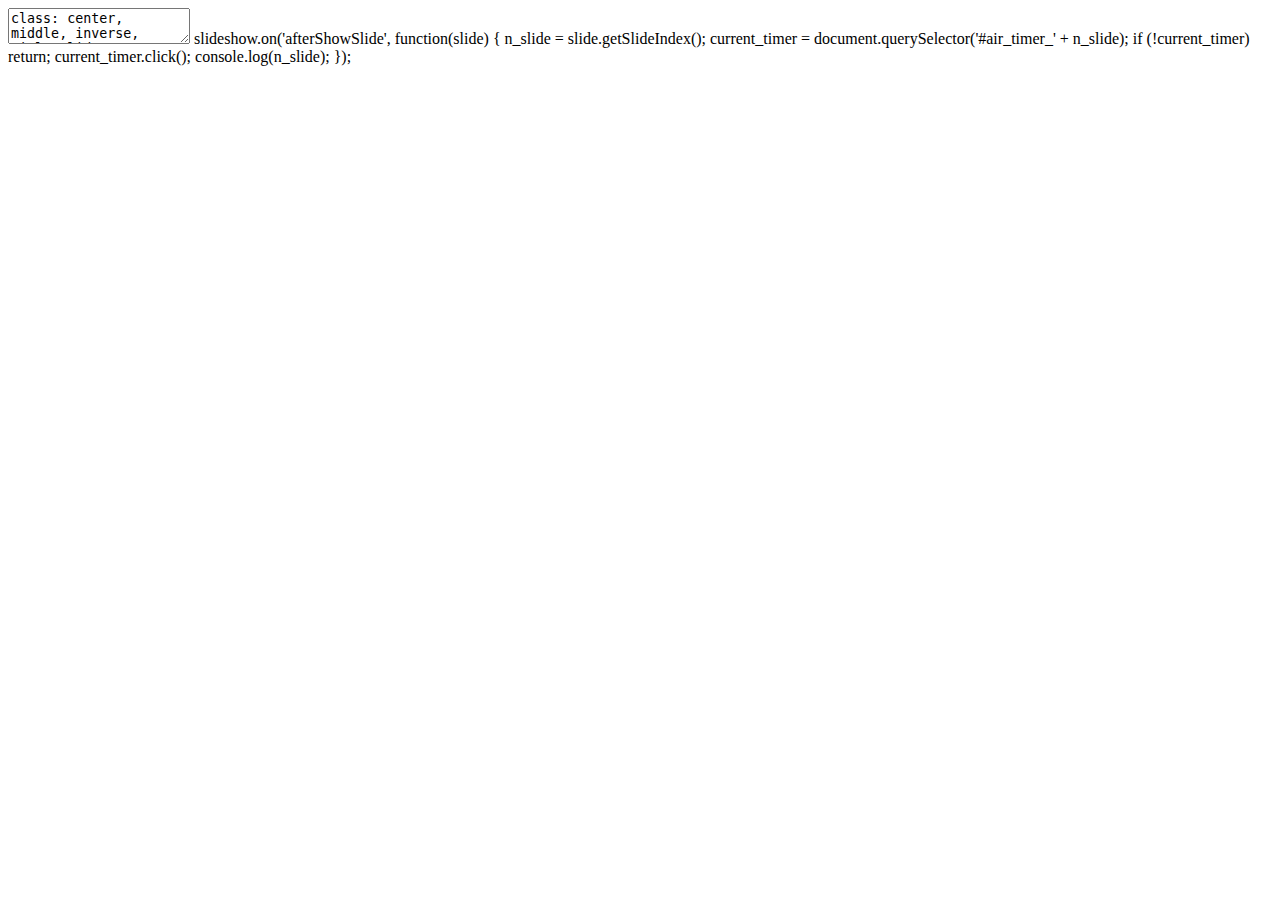
==== docs/index.html @ af2415e3 "Script in header" ====
<!DOCTYPE html>
<html xmlns="http://www.w3.org/1999/xhtml" lang="en" xml:lang="en">
  <head>
    <title>Leave LaTeX and Embrace HTML and CSS</title>
    <meta charset="utf-8" />
    <link href="index_files/remark-css-0.0.1/default.css" rel="stylesheet" />
    <link href="index_files/countdown-0.2.0/countdown.css" rel="stylesheet" />
    <script src="index_files/countdown-0.2.0/countdown.js"></script>
    <link rel="stylesheet" href="custom-slides.css" type="text/css" />
    <link rel="stylesheet" href="custom-font.css" type="text/css" />
  </head>
  <body>
    <textarea id="source">
class: center, middle, inverse, title-slide

# Leave LaTeX and Embrace HTML and CSS
## with <svg style="height:54pt;fill:#165caa;" viewBox="0 0 581 512"><path d="M581 226.6C581 119.1 450.9 32 290.5 32S0 119.1 0 226.6C0 322.4 103.3 402 239.4 418.1V480h99.1v-61.5c24.3-2.7 47.6-7.4 69.4-13.9L448 480h112l-67.4-113.7c54.5-35.4 88.4-84.9 88.4-139.7zm-466.8 14.5c0-73.5 98.9-133 220.8-133s211.9 40.7 211.9 133c0 50.1-26.5 85-70.3 106.4-2.4-1.6-4.7-2.9-6.4-3.7-10.2-5.2-27.8-10.5-27.8-10.5s86.6-6.4 86.6-92.7-90.6-87.9-90.6-87.9h-199V361c-74.1-21.5-125.2-67.1-125.2-119.9zm225.1 38.3v-55.6c57.8 0 87.8-6.8 87.8 27.3 0 36.5-38.2 28.3-87.8 28.3zm-.9 72.5H365c10.8 0 18.9 11.7 24 19.2-16.1 1.9-33 2.8-50.6 2.9v-22.1z"/></svg> and R Markdown
### <span style="font-lighter:bold;font-size:1em">Joshua D. Barillas</span><br />
<span style="font-weight:lighter;font-size:1em">Manager, Data Analysis - AACSB International</span><br />
2019-05-30 <span class="citation">@AIR</span> Forum<br />
<br />
<a href="https://www.linkedin.com/in/jdbarillas/"><svg style="height:36pt;fill:#41717a;" viewBox="0 0 448 512"><path d="M416 32H31.9C14.3 32 0 46.5 0 64.3v383.4C0 465.5 14.3 480 31.9 480H416c17.6 0 32-14.5 32-32.3V64.3c0-17.8-14.4-32.3-32-32.3zM135.4 416H69V202.2h66.5V416zm-33.2-243c-21.3 0-38.5-17.3-38.5-38.5S80.9 96 102.2 96c21.2 0 38.5 17.3 38.5 38.5 0 21.3-17.2 38.5-38.5 38.5zm282.1 243h-66.4V312c0-24.8-.5-56.7-34.5-56.7-34.6 0-39.9 27-39.9 54.9V416h-66.4V202.2h63.7v29.2h.9c8.9-16.8 30.6-34.5 62.9-34.5 67.2 0 79.7 44.3 79.7 101.9V416z"/></svg></a> <a href="https://github.com/jdbarillas"><svg style="height:36pt;fill:#41717a;" viewBox="0 0 448 512"><path d="M400 32H48C21.5 32 0 53.5 0 80v352c0 26.5 21.5 48 48 48h352c26.5 0 48-21.5 48-48V80c0-26.5-21.5-48-48-48zM277.3 415.7c-8.4 1.5-11.5-3.7-11.5-8 0-5.4.2-33 .2-55.3 0-15.6-5.2-25.5-11.3-30.7 37-4.1 76-9.2 76-73.1 0-18.2-6.5-27.3-17.1-39 1.7-4.3 7.4-22-1.7-45-13.9-4.3-45.7 17.9-45.7 17.9-13.2-3.7-27.5-5.6-41.6-5.6-14.1 0-28.4 1.9-41.6 5.6 0 0-31.8-22.2-45.7-17.9-9.1 22.9-3.5 40.6-1.7 45-10.6 11.7-15.6 20.8-15.6 39 0 63.6 37.3 69 74.3 73.1-4.8 4.3-9.1 11.7-10.6 22.3-9.5 4.3-33.8 11.7-48.3-13.9-9.1-15.8-25.5-17.1-25.5-17.1-16.2-.2-1.1 10.2-1.1 10.2 10.8 5 18.4 24.2 18.4 24.2 9.7 29.7 56.1 19.7 56.1 19.7 0 13.9.2 36.5.2 40.6 0 4.3-3 9.5-11.5 8-66-22.1-112.2-84.9-112.2-158.3 0-91.8 70.2-161.5 162-161.5S388 165.6 388 257.4c.1 73.4-44.7 136.3-110.7 158.3zm-98.1-61.1c-1.9.4-3.7-.4-3.9-1.7-.2-1.5 1.1-2.8 3-3.2 1.9-.2 3.7.6 3.9 1.9.3 1.3-1 2.6-3 3zm-9.5-.9c0 1.3-1.5 2.4-3.5 2.4-2.2.2-3.7-.9-3.7-2.4 0-1.3 1.5-2.4 3.5-2.4 1.9-.2 3.7.9 3.7 2.4zm-13.7-1.1c-.4 1.3-2.4 1.9-4.1 1.3-1.9-.4-3.2-1.9-2.8-3.2.4-1.3 2.4-1.9 4.1-1.5 2 .6 3.3 2.1 2.8 3.4zm-12.3-5.4c-.9 1.1-2.8.9-4.3-.6-1.5-1.3-1.9-3.2-.9-4.1.9-1.1 2.8-.9 4.3.6 1.3 1.3 1.8 3.3.9 4.1zm-9.1-9.1c-.9.6-2.6 0-3.7-1.5s-1.1-3.2 0-3.9c1.1-.9 2.8-.2 3.7 1.3 1.1 1.5 1.1 3.3 0 4.1zm-6.5-9.7c-.9.9-2.4.4-3.5-.6-1.1-1.3-1.3-2.8-.4-3.5.9-.9 2.4-.4 3.5.6 1.1 1.3 1.3 2.8.4 3.5zm-6.7-7.4c-.4.9-1.7 1.1-2.8.4-1.3-.6-1.9-1.7-1.5-2.6.4-.6 1.5-.9 2.8-.4 1.3.7 1.9 1.8 1.5 2.6z"/></svg></a> <a href="https://twitter.com/jdbarillas"><svg style="height:36pt;fill:#41717a;" viewBox="0 0 448 512"><path d="M400 32H48C21.5 32 0 53.5 0 80v352c0 26.5 21.5 48 48 48h352c26.5 0 48-21.5 48-48V80c0-26.5-21.5-48-48-48zm-48.9 158.8c.2 2.8.2 5.7.2 8.5 0 86.7-66 186.6-186.6 186.6-37.2 0-71.7-10.8-100.7-29.4 5.3.6 10.4.8 15.8.8 30.7 0 58.9-10.4 81.4-28-28.8-.6-53-19.5-61.3-45.5 10.1 1.5 19.2 1.5 29.6-1.2-30-6.1-52.5-32.5-52.5-64.4v-.8c8.7 4.9 18.9 7.9 29.6 8.3a65.447 65.447 0 0 1-29.2-54.6c0-12.2 3.2-23.4 8.9-33.1 32.3 39.8 80.8 65.8 135.2 68.6-9.3-44.5 24-80.6 64-80.6 18.9 0 35.9 7.9 47.9 20.7 14.8-2.8 29-8.3 41.6-15.8-4.9 15.2-15.2 28-28.8 36.1 13.2-1.4 26-5.1 37.8-10.2-8.9 13.1-20.1 24.7-32.9 34z"/></svg></a>

---




<div class="countdown slide_1" id="air_timer_1" style="bottom:0;left:0;font-size:1.5em;">
<code><span class="digits minutes">00</span><span class="digits colon">:</span><span class="digits seconds">55</span></code>
</div>

# Benefits and Limitations of `\(\LaTeX\)` in the use of document publishing

.left-column.no-padding[
Great because:
* Structured writing  
* Separate content from styling  
* Scientific features 

However:
* Learning curve
* Requires maintenance
* Experts hard to find  

[LaTeX is Dead (long live LaTeX)](https://www.authorea.com/users/5713/articles/19359-latex-is-dead-long-live-latex-typesetting-in-the-digital-age/_show_article)
]

.right-column[
  .pull-left[
  ![Overview Cover](resources/media/overview_cover.jpg#fit)  
  ]
  
  .pull-right[
  ![Overview Report](resources/media/overview_page.jpg#fit)  
  ]
]

???

Benefits: 
- encourages structured writing: focus on thinking, expressing thoughts in writing
- separate content from styling: focus on what you're trying to communicate, others work on visual organization
- scientific features: easy citations/references. Equations/tables can be inserted

Limitations:
- learning curve: not WYSIWYG (like Word), define structures with commmands, add dependencies
- required maintenance: changing one thing could break others, fault of dependencies and internal
- experts hard to find: academic writing != publishing capabilities, full time staff needed

---

<div class="countdown slide_2" id="air_timer_2" style="bottom:0;left:0;font-size:1.5em;">
<code><span class="digits minutes">00</span><span class="digits colon">:</span><span class="digits seconds">55</span></code>
</div>

# Reproducible Workflow using R Markdown

.left-column[
R Markdown Combines: 

* Prose 
* Code 
* Results 

Output formats:

* Web documents __`.html`__
* Static documents with LaTeX __`.pdf`__ 
* MS Word __`.docx`__ 
* Powerpoint __`.pptx`__
* EPUB __`.epub`__

]

.right-column[

.pull-left[

1. Text in markdown:  
 
  .center[Write \&amp;#95;\&amp;#95;what\&amp;#95;\&amp;#95; you want \&amp;#95;however\&amp;#95; you want]
  .center[&lt;svg style="height:12pt;fill:black;" viewBox="0 0 448 512"&gt;&lt;path d="M413.1 222.5l22.2 22.2c9.4 9.4 9.4 24.6 0 33.9L241 473c-9.4 9.4-24.6 9.4-33.9 0L12.7 278.6c-9.4-9.4-9.4-24.6 0-33.9l22.2-22.2c9.5-9.5 25-9.3 34.3.4L184 343.4V56c0-13.3 10.7-24 24-24h32c13.3 0 24 10.7 24 24v287.4l114.8-120.5c9.3-9.8 24.8-10 34.3-.4z"/&gt;&lt;/svg&gt;] 
  .center[Write __what__ you want _however_ you want]  
 
2. Inline or Chunks of Code:  
  
  .center[Today's date is \&amp;#96;\&amp;#96; `r Sys.Date()` \&amp;#96;\&amp;#96;]
  .center[&lt;svg style="height:12pt;fill:black;" viewBox="0 0 448 512"&gt;&lt;path d="M413.1 222.5l22.2 22.2c9.4 9.4 9.4 24.6 0 33.9L241 473c-9.4 9.4-24.6 9.4-33.9 0L12.7 278.6c-9.4-9.4-9.4-24.6 0-33.9l22.2-22.2c9.5-9.5 25-9.3 34.3.4L184 343.4V56c0-13.3 10.7-24 24-24h32c13.3 0 24 10.7 24 24v287.4l114.8-120.5c9.3-9.8 24.8-10 34.3-.4z"/&gt;&lt;/svg&gt;] 
  .center[Today's date is 2019-05-21]  
 
3. Figures:
  .center[
 
![](/cloud/project/docs/index_files/figure-html/unnamed-chunk-3-1.png)&lt;!-- --&gt;
    ]
  ]
  
  .pull-right[
    ![](resources/media/rmarkdown.JPG#fit-more)
  ]
]
---


<div class="countdown slide_3" id="air_timer_3" style="bottom:0;left:0;font-size:1.5em;">
<code><span class="digits minutes">02</span><span class="digits colon">:</span><span class="digits seconds">55</span></code>
</div>

# Paged Documents with HTML &amp; CSS

.left-column[
  ![](https://www.w3.org/TR/css-page-3/images/PageBox.png#smaller)
  ![](https://www.w3.org/TR/css-page-3/images/LeftMarginBoxes.png#smaller)
]

.right-column[
  Possible using _Paged.js_ 
    - open-source library for paging content in a browser   
    
  Based on CSS3 Paged Media 
    - Create/Avoid page breaks 
    - Page properties specified (size, orientation, margins, etc.) 
    - Headers/Footers within page margins
    
  Output is a webpage (no download)
    - Interactivity (JavaScript, D3, CSS)
    - Chrome's Print to PDF 
]



---

<div class="countdown slide_4" id="air_timer_4" style="bottom:0;left:0;font-size:1.5em;">
<code><span class="digits minutes">01</span><span class="digits colon">:</span><span class="digits seconds">55</span></code>
</div>

# How any R user can get started 

.left-column[![](https://user-images.githubusercontent.com/163582/51942716-66be4180-23dd-11e9-8dbc-fdb4f465d1c2.png#smaller)

Paginated HTML with R Markdown:   [pagedown](https://github.com/rstudio/pagedown)  

Current templates include [JSS article, CV, letter, business cards](https://pagedown.rbind.io/#applications)
]
.right-column[
  .pull-left[
    ![](resources/media/scds_cover.jpg#fit)
  ]
  .pull-right[
    ![](resources/media/scds_page.jpg#fit)
  ]
] 

---
count: false
# Acknowledgements

.pull-left[
* Xaringan package (used to create these slides)
  + Yihui Xie [&lt;svg style="height:24pt;fill:#41717a;" viewBox="0 0 448 512"&gt;&lt;path d="M400 32H48C21.5 32 0 53.5 0 80v352c0 26.5 21.5 48 48 48h352c26.5 0 48-21.5 48-48V80c0-26.5-21.5-48-48-48zM277.3 415.7c-8.4 1.5-11.5-3.7-11.5-8 0-5.4.2-33 .2-55.3 0-15.6-5.2-25.5-11.3-30.7 37-4.1 76-9.2 76-73.1 0-18.2-6.5-27.3-17.1-39 1.7-4.3 7.4-22-1.7-45-13.9-4.3-45.7 17.9-45.7 17.9-13.2-3.7-27.5-5.6-41.6-5.6-14.1 0-28.4 1.9-41.6 5.6 0 0-31.8-22.2-45.7-17.9-9.1 22.9-3.5 40.6-1.7 45-10.6 11.7-15.6 20.8-15.6 39 0 63.6 37.3 69 74.3 73.1-4.8 4.3-9.1 11.7-10.6 22.3-9.5 4.3-33.8 11.7-48.3-13.9-9.1-15.8-25.5-17.1-25.5-17.1-16.2-.2-1.1 10.2-1.1 10.2 10.8 5 18.4 24.2 18.4 24.2 9.7 29.7 56.1 19.7 56.1 19.7 0 13.9.2 36.5.2 40.6 0 4.3-3 9.5-11.5 8-66-22.1-112.2-84.9-112.2-158.3 0-91.8 70.2-161.5 162-161.5S388 165.6 388 257.4c.1 73.4-44.7 136.3-110.7 158.3zm-98.1-61.1c-1.9.4-3.7-.4-3.9-1.7-.2-1.5 1.1-2.8 3-3.2 1.9-.2 3.7.6 3.9 1.9.3 1.3-1 2.6-3 3zm-9.5-.9c0 1.3-1.5 2.4-3.5 2.4-2.2.2-3.7-.9-3.7-2.4 0-1.3 1.5-2.4 3.5-2.4 1.9-.2 3.7.9 3.7 2.4zm-13.7-1.1c-.4 1.3-2.4 1.9-4.1 1.3-1.9-.4-3.2-1.9-2.8-3.2.4-1.3 2.4-1.9 4.1-1.5 2 .6 3.3 2.1 2.8 3.4zm-12.3-5.4c-.9 1.1-2.8.9-4.3-.6-1.5-1.3-1.9-3.2-.9-4.1.9-1.1 2.8-.9 4.3.6 1.3 1.3 1.8 3.3.9 4.1zm-9.1-9.1c-.9.6-2.6 0-3.7-1.5s-1.1-3.2 0-3.9c1.1-.9 2.8-.2 3.7 1.3 1.1 1.5 1.1 3.3 0 4.1zm-6.5-9.7c-.9.9-2.4.4-3.5-.6-1.1-1.3-1.3-2.8-.4-3.5.9-.9 2.4-.4 3.5.6 1.1 1.3 1.3 2.8.4 3.5zm-6.7-7.4c-.4.9-1.7 1.1-2.8.4-1.3-.6-1.9-1.7-1.5-2.6.4-.6 1.5-.9 2.8-.4 1.3.7 1.9 1.8 1.5 2.6z"/&gt;&lt;/svg&gt;](https://github.com/yihui)
    [&lt;svg style="height:24pt;fill:#41717a;" viewBox="0 0 448 512"&gt;&lt;path d="M400 32H48C21.5 32 0 53.5 0 80v352c0 26.5 21.5 48 48 48h352c26.5 0 48-21.5 48-48V80c0-26.5-21.5-48-48-48zm-48.9 158.8c.2 2.8.2 5.7.2 8.5 0 86.7-66 186.6-186.6 186.6-37.2 0-71.7-10.8-100.7-29.4 5.3.6 10.4.8 15.8.8 30.7 0 58.9-10.4 81.4-28-28.8-.6-53-19.5-61.3-45.5 10.1 1.5 19.2 1.5 29.6-1.2-30-6.1-52.5-32.5-52.5-64.4v-.8c8.7 4.9 18.9 7.9 29.6 8.3a65.447 65.447 0 0 1-29.2-54.6c0-12.2 3.2-23.4 8.9-33.1 32.3 39.8 80.8 65.8 135.2 68.6-9.3-44.5 24-80.6 64-80.6 18.9 0 35.9 7.9 47.9 20.7 14.8-2.8 29-8.3 41.6-15.8-4.9 15.2-15.2 28-28.8 36.1 13.2-1.4 26-5.1 37.8-10.2-8.9 13.1-20.1 24.7-32.9 34z"/&gt;&lt;/svg&gt;](https://twitter.com/xieyihui)

* Pagedown
  + Yihui Xie [&lt;svg style="height:24pt;fill:#41717a;" viewBox="0 0 448 512"&gt;&lt;path d="M400 32H48C21.5 32 0 53.5 0 80v352c0 26.5 21.5 48 48 48h352c26.5 0 48-21.5 48-48V80c0-26.5-21.5-48-48-48zM277.3 415.7c-8.4 1.5-11.5-3.7-11.5-8 0-5.4.2-33 .2-55.3 0-15.6-5.2-25.5-11.3-30.7 37-4.1 76-9.2 76-73.1 0-18.2-6.5-27.3-17.1-39 1.7-4.3 7.4-22-1.7-45-13.9-4.3-45.7 17.9-45.7 17.9-13.2-3.7-27.5-5.6-41.6-5.6-14.1 0-28.4 1.9-41.6 5.6 0 0-31.8-22.2-45.7-17.9-9.1 22.9-3.5 40.6-1.7 45-10.6 11.7-15.6 20.8-15.6 39 0 63.6 37.3 69 74.3 73.1-4.8 4.3-9.1 11.7-10.6 22.3-9.5 4.3-33.8 11.7-48.3-13.9-9.1-15.8-25.5-17.1-25.5-17.1-16.2-.2-1.1 10.2-1.1 10.2 10.8 5 18.4 24.2 18.4 24.2 9.7 29.7 56.1 19.7 56.1 19.7 0 13.9.2 36.5.2 40.6 0 4.3-3 9.5-11.5 8-66-22.1-112.2-84.9-112.2-158.3 0-91.8 70.2-161.5 162-161.5S388 165.6 388 257.4c.1 73.4-44.7 136.3-110.7 158.3zm-98.1-61.1c-1.9.4-3.7-.4-3.9-1.7-.2-1.5 1.1-2.8 3-3.2 1.9-.2 3.7.6 3.9 1.9.3 1.3-1 2.6-3 3zm-9.5-.9c0 1.3-1.5 2.4-3.5 2.4-2.2.2-3.7-.9-3.7-2.4 0-1.3 1.5-2.4 3.5-2.4 1.9-.2 3.7.9 3.7 2.4zm-13.7-1.1c-.4 1.3-2.4 1.9-4.1 1.3-1.9-.4-3.2-1.9-2.8-3.2.4-1.3 2.4-1.9 4.1-1.5 2 .6 3.3 2.1 2.8 3.4zm-12.3-5.4c-.9 1.1-2.8.9-4.3-.6-1.5-1.3-1.9-3.2-.9-4.1.9-1.1 2.8-.9 4.3.6 1.3 1.3 1.8 3.3.9 4.1zm-9.1-9.1c-.9.6-2.6 0-3.7-1.5s-1.1-3.2 0-3.9c1.1-.9 2.8-.2 3.7 1.3 1.1 1.5 1.1 3.3 0 4.1zm-6.5-9.7c-.9.9-2.4.4-3.5-.6-1.1-1.3-1.3-2.8-.4-3.5.9-.9 2.4-.4 3.5.6 1.1 1.3 1.3 2.8.4 3.5zm-6.7-7.4c-.4.9-1.7 1.1-2.8.4-1.3-.6-1.9-1.7-1.5-2.6.4-.6 1.5-.9 2.8-.4 1.3.7 1.9 1.8 1.5 2.6z"/&gt;&lt;/svg&gt;](https://github.com/yihui)
    [&lt;svg style="height:24pt;fill:#41717a;" viewBox="0 0 448 512"&gt;&lt;path d="M400 32H48C21.5 32 0 53.5 0 80v352c0 26.5 21.5 48 48 48h352c26.5 0 48-21.5 48-48V80c0-26.5-21.5-48-48-48zm-48.9 158.8c.2 2.8.2 5.7.2 8.5 0 86.7-66 186.6-186.6 186.6-37.2 0-71.7-10.8-100.7-29.4 5.3.6 10.4.8 15.8.8 30.7 0 58.9-10.4 81.4-28-28.8-.6-53-19.5-61.3-45.5 10.1 1.5 19.2 1.5 29.6-1.2-30-6.1-52.5-32.5-52.5-64.4v-.8c8.7 4.9 18.9 7.9 29.6 8.3a65.447 65.447 0 0 1-29.2-54.6c0-12.2 3.2-23.4 8.9-33.1 32.3 39.8 80.8 65.8 135.2 68.6-9.3-44.5 24-80.6 64-80.6 18.9 0 35.9 7.9 47.9 20.7 14.8-2.8 29-8.3 41.6-15.8-4.9 15.2-15.2 28-28.8 36.1 13.2-1.4 26-5.1 37.8-10.2-8.9 13.1-20.1 24.7-32.9 34z"/&gt;&lt;/svg&gt;](https://twitter.com/jdbarillas)
  + Romain Lesur [&lt;svg style="height:24pt;fill:#41717a;" viewBox="0 0 448 512"&gt;&lt;path d="M400 32H48C21.5 32 0 53.5 0 80v352c0 26.5 21.5 48 48 48h352c26.5 0 48-21.5 48-48V80c0-26.5-21.5-48-48-48zM277.3 415.7c-8.4 1.5-11.5-3.7-11.5-8 0-5.4.2-33 .2-55.3 0-15.6-5.2-25.5-11.3-30.7 37-4.1 76-9.2 76-73.1 0-18.2-6.5-27.3-17.1-39 1.7-4.3 7.4-22-1.7-45-13.9-4.3-45.7 17.9-45.7 17.9-13.2-3.7-27.5-5.6-41.6-5.6-14.1 0-28.4 1.9-41.6 5.6 0 0-31.8-22.2-45.7-17.9-9.1 22.9-3.5 40.6-1.7 45-10.6 11.7-15.6 20.8-15.6 39 0 63.6 37.3 69 74.3 73.1-4.8 4.3-9.1 11.7-10.6 22.3-9.5 4.3-33.8 11.7-48.3-13.9-9.1-15.8-25.5-17.1-25.5-17.1-16.2-.2-1.1 10.2-1.1 10.2 10.8 5 18.4 24.2 18.4 24.2 9.7 29.7 56.1 19.7 56.1 19.7 0 13.9.2 36.5.2 40.6 0 4.3-3 9.5-11.5 8-66-22.1-112.2-84.9-112.2-158.3 0-91.8 70.2-161.5 162-161.5S388 165.6 388 257.4c.1 73.4-44.7 136.3-110.7 158.3zm-98.1-61.1c-1.9.4-3.7-.4-3.9-1.7-.2-1.5 1.1-2.8 3-3.2 1.9-.2 3.7.6 3.9 1.9.3 1.3-1 2.6-3 3zm-9.5-.9c0 1.3-1.5 2.4-3.5 2.4-2.2.2-3.7-.9-3.7-2.4 0-1.3 1.5-2.4 3.5-2.4 1.9-.2 3.7.9 3.7 2.4zm-13.7-1.1c-.4 1.3-2.4 1.9-4.1 1.3-1.9-.4-3.2-1.9-2.8-3.2.4-1.3 2.4-1.9 4.1-1.5 2 .6 3.3 2.1 2.8 3.4zm-12.3-5.4c-.9 1.1-2.8.9-4.3-.6-1.5-1.3-1.9-3.2-.9-4.1.9-1.1 2.8-.9 4.3.6 1.3 1.3 1.8 3.3.9 4.1zm-9.1-9.1c-.9.6-2.6 0-3.7-1.5s-1.1-3.2 0-3.9c1.1-.9 2.8-.2 3.7 1.3 1.1 1.5 1.1 3.3 0 4.1zm-6.5-9.7c-.9.9-2.4.4-3.5-.6-1.1-1.3-1.3-2.8-.4-3.5.9-.9 2.4-.4 3.5.6 1.1 1.3 1.3 2.8.4 3.5zm-6.7-7.4c-.4.9-1.7 1.1-2.8.4-1.3-.6-1.9-1.7-1.5-2.6.4-.6 1.5-.9 2.8-.4 1.3.7 1.9 1.8 1.5 2.6z"/&gt;&lt;/svg&gt;](https://github.com/RLesur)
    [&lt;svg style="height:24pt;fill:#41717a;" viewBox="0 0 448 512"&gt;&lt;path d="M400 32H48C21.5 32 0 53.5 0 80v352c0 26.5 21.5 48 48 48h352c26.5 0 48-21.5 48-48V80c0-26.5-21.5-48-48-48zm-48.9 158.8c.2 2.8.2 5.7.2 8.5 0 86.7-66 186.6-186.6 186.6-37.2 0-71.7-10.8-100.7-29.4 5.3.6 10.4.8 15.8.8 30.7 0 58.9-10.4 81.4-28-28.8-.6-53-19.5-61.3-45.5 10.1 1.5 19.2 1.5 29.6-1.2-30-6.1-52.5-32.5-52.5-64.4v-.8c8.7 4.9 18.9 7.9 29.6 8.3a65.447 65.447 0 0 1-29.2-54.6c0-12.2 3.2-23.4 8.9-33.1 32.3 39.8 80.8 65.8 135.2 68.6-9.3-44.5 24-80.6 64-80.6 18.9 0 35.9 7.9 47.9 20.7 14.8-2.8 29-8.3 41.6-15.8-4.9 15.2-15.2 28-28.8 36.1 13.2-1.4 26-5.1 37.8-10.2-8.9 13.1-20.1 24.7-32.9 34z"/&gt;&lt;/svg&gt;](https://twitter.com/RLesur)
  
* Countdown timer
  + Garrick Aden-Buie [&lt;svg style="height:24pt;fill:#41717a;" viewBox="0 0 448 512"&gt;&lt;path d="M400 32H48C21.5 32 0 53.5 0 80v352c0 26.5 21.5 48 48 48h352c26.5 0 48-21.5 48-48V80c0-26.5-21.5-48-48-48zM277.3 415.7c-8.4 1.5-11.5-3.7-11.5-8 0-5.4.2-33 .2-55.3 0-15.6-5.2-25.5-11.3-30.7 37-4.1 76-9.2 76-73.1 0-18.2-6.5-27.3-17.1-39 1.7-4.3 7.4-22-1.7-45-13.9-4.3-45.7 17.9-45.7 17.9-13.2-3.7-27.5-5.6-41.6-5.6-14.1 0-28.4 1.9-41.6 5.6 0 0-31.8-22.2-45.7-17.9-9.1 22.9-3.5 40.6-1.7 45-10.6 11.7-15.6 20.8-15.6 39 0 63.6 37.3 69 74.3 73.1-4.8 4.3-9.1 11.7-10.6 22.3-9.5 4.3-33.8 11.7-48.3-13.9-9.1-15.8-25.5-17.1-25.5-17.1-16.2-.2-1.1 10.2-1.1 10.2 10.8 5 18.4 24.2 18.4 24.2 9.7 29.7 56.1 19.7 56.1 19.7 0 13.9.2 36.5.2 40.6 0 4.3-3 9.5-11.5 8-66-22.1-112.2-84.9-112.2-158.3 0-91.8 70.2-161.5 162-161.5S388 165.6 388 257.4c.1 73.4-44.7 136.3-110.7 158.3zm-98.1-61.1c-1.9.4-3.7-.4-3.9-1.7-.2-1.5 1.1-2.8 3-3.2 1.9-.2 3.7.6 3.9 1.9.3 1.3-1 2.6-3 3zm-9.5-.9c0 1.3-1.5 2.4-3.5 2.4-2.2.2-3.7-.9-3.7-2.4 0-1.3 1.5-2.4 3.5-2.4 1.9-.2 3.7.9 3.7 2.4zm-13.7-1.1c-.4 1.3-2.4 1.9-4.1 1.3-1.9-.4-3.2-1.9-2.8-3.2.4-1.3 2.4-1.9 4.1-1.5 2 .6 3.3 2.1 2.8 3.4zm-12.3-5.4c-.9 1.1-2.8.9-4.3-.6-1.5-1.3-1.9-3.2-.9-4.1.9-1.1 2.8-.9 4.3.6 1.3 1.3 1.8 3.3.9 4.1zm-9.1-9.1c-.9.6-2.6 0-3.7-1.5s-1.1-3.2 0-3.9c1.1-.9 2.8-.2 3.7 1.3 1.1 1.5 1.1 3.3 0 4.1zm-6.5-9.7c-.9.9-2.4.4-3.5-.6-1.1-1.3-1.3-2.8-.4-3.5.9-.9 2.4-.4 3.5.6 1.1 1.3 1.3 2.8.4 3.5zm-6.7-7.4c-.4.9-1.7 1.1-2.8.4-1.3-.6-1.9-1.7-1.5-2.6.4-.6 1.5-.9 2.8-.4 1.3.7 1.9 1.8 1.5 2.6z"/&gt;&lt;/svg&gt;](https://github.com/gadenbuie/)
    [&lt;svg style="height:24pt;fill:#41717a;" viewBox="0 0 448 512"&gt;&lt;path d="M400 32H48C21.5 32 0 53.5 0 80v352c0 26.5 21.5 48 48 48h352c26.5 0 48-21.5 48-48V80c0-26.5-21.5-48-48-48zm-48.9 158.8c.2 2.8.2 5.7.2 8.5 0 86.7-66 186.6-186.6 186.6-37.2 0-71.7-10.8-100.7-29.4 5.3.6 10.4.8 15.8.8 30.7 0 58.9-10.4 81.4-28-28.8-.6-53-19.5-61.3-45.5 10.1 1.5 19.2 1.5 29.6-1.2-30-6.1-52.5-32.5-52.5-64.4v-.8c8.7 4.9 18.9 7.9 29.6 8.3a65.447 65.447 0 0 1-29.2-54.6c0-12.2 3.2-23.4 8.9-33.1 32.3 39.8 80.8 65.8 135.2 68.6-9.3-44.5 24-80.6 64-80.6 18.9 0 35.9 7.9 47.9 20.7 14.8-2.8 29-8.3 41.6-15.8-4.9 15.2-15.2 28-28.8 36.1 13.2-1.4 26-5.1 37.8-10.2-8.9 13.1-20.1 24.7-32.9 34z"/&gt;&lt;/svg&gt;](https://twitter.com/grrrck)
]

.pull-right[
![](https://user-images.githubusercontent.com/163582/45438104-ea200600-b67b-11e8-80fa-d9f2a99a03b0.png#smallest)  

![](https://user-images.githubusercontent.com/163582/51942716-66be4180-23dd-11e9-8dbc-fdb4f465d1c2.png#smallest)  

![](https://raw.githubusercontent.com/gadenbuie/countdown/master/man/figures/countdown.gif#smallest)
]

&lt;script&gt;
slideshow.on('afterShowSlide', function(slide) { 
  n_slide = slide.getSlideIndex();
  current_timer = document.querySelector('#air_timer_' + n_slide);
  if (!current_timer) return;
  current_timer.click();
  console.log(n_slide);
});
&lt;/script&gt;
    </textarea>
<style data-target="print-only">@media screen {.remark-slide-container{display:block;}.remark-slide-scaler{box-shadow:none;}}</style>
<script src="https://remarkjs.com/downloads/remark-latest.min.js"></script>
<script>var slideshow = remark.create({
"ratio": "16:9",
"highlightStyle": "github",
"highlightLines": true,
"countIncrementalSlides": false,
"self_contained": false
});
if (window.HTMLWidgets) slideshow.on('afterShowSlide', function (slide) {
  window.dispatchEvent(new Event('resize'));
});
(function(d) {
  var s = d.createElement("style"), r = d.querySelector(".remark-slide-scaler");
  if (!r) return;
  s.type = "text/css"; s.innerHTML = "@page {size: " + r.style.width + " " + r.style.height +"; }";
  d.head.appendChild(s);
})(document);

(function(d) {
  var el = d.getElementsByClassName("remark-slides-area");
  if (!el) return;
  var slide, slides = slideshow.getSlides(), els = el[0].children;
  for (var i = 1; i < slides.length; i++) {
    slide = slides[i];
    if (slide.properties.continued === "true" || slide.properties.count === "false") {
      els[i - 1].className += ' has-continuation';
    }
  }
  var s = d.createElement("style");
  s.type = "text/css"; s.innerHTML = "@media print { .has-continuation { display: none; } }";
  d.head.appendChild(s);
})(document);
// delete the temporary CSS (for displaying all slides initially) when the user
// starts to view slides
(function() {
  var deleted = false;
  slideshow.on('beforeShowSlide', function(slide) {
    if (deleted) return;
    var sheets = document.styleSheets, node;
    for (var i = 0; i < sheets.length; i++) {
      node = sheets[i].ownerNode;
      if (node.dataset["target"] !== "print-only") continue;
      node.parentNode.removeChild(node);
    }
    deleted = true;
  });
})();</script>
slideshow.on('afterShowSlide', function(slide) { 
  n_slide = slide.getSlideIndex();
  current_timer = document.querySelector('#air_timer_' + n_slide);
  if (!current_timer) return;
  current_timer.click();
  console.log(n_slide);
});

<script>
(function() {
  var links = document.getElementsByTagName('a');
  for (var i = 0; i < links.length; i++) {
    if (/^(https?:)?\/\//.test(links[i].getAttribute('href'))) {
      links[i].target = '_blank';
    }
  }
})();
</script>

<script>
slideshow._releaseMath = function(el) {
  var i, text, code, codes = el.getElementsByTagName('code');
  for (i = 0; i < codes.length;) {
    code = codes[i];
    if (code.parentNode.tagName !== 'PRE' && code.childElementCount === 0) {
      text = code.textContent;
      if (/^\\\((.|\s)+\\\)$/.test(text) || /^\\\[(.|\s)+\\\]$/.test(text) ||
          /^\$\$(.|\s)+\$\$$/.test(text) ||
          /^\\begin\{([^}]+)\}(.|\s)+\\end\{[^}]+\}$/.test(text)) {
        code.outerHTML = code.innerHTML;  // remove <code></code>
        continue;
      }
    }
    i++;
  }
};
slideshow._releaseMath(document);
</script>
<!-- dynamically load mathjax for compatibility with self-contained -->
<script>
(function () {
  var script = document.createElement('script');
  script.type = 'text/javascript';
  script.src  = 'https://mathjax.rstudio.com/latest/MathJax.js?config=TeX-MML-AM_CHTML';
  if (location.protocol !== 'file:' && /^https?:/.test(script.src))
    script.src  = script.src.replace(/^https?:/, '');
  document.getElementsByTagName('head')[0].appendChild(script);
})();
</script>
  </body>
</html>
---- docs/index_files/remark-css-0.0.1/default.css ----
a, a > code {
  color: rgb(249, 38, 114);
  text-decoration: none;
}
.footnote {
  position: absolute;
  bottom: 3em;
  padding-right: 4em;
  font-size: 90%;
}
.remark-code-line-highlighted     { background-color: #ffff88; }

.inverse {
  background-color: #272822;
  color: #d6d6d6;
  text-shadow: 0 0 20px #333;
}
.inverse h1, .inverse h2, .inverse h3 {
  color: #f3f3f3;
}
/* Two-column layout */
.left-column {
  color: #777;
  width: 20%;
  height: 92%;
  float: left;
}
.left-column h2:last-of-type, .left-column h3:last-child {
  color: #000;
}
.right-column {
  width: 75%;
  float: right;
  padding-top: 1em;
}
.pull-left {
  float: left;
  width: 47%;
}
.pull-right {
  float: right;
  width: 47%;
}
.pull-right ~ * {
  clear: both;
}
img, video, iframe {
  max-width: 100%;
}
blockquote {
  border-left: solid 5px lightgray;
  padding-left: 1em;
}
.remark-slide table {
  margin: auto;
  border-top: 1px solid #666;
  border-bottom: 1px solid #666;
}
.remark-slide table thead th { border-bottom: 1px solid #ddd; }
th, td { padding: 5px; }
.remark-slide thead, .remark-slide tfoot, .remark-slide tr:nth-child(even) { background: #eee }

@page { margin: 0; }
@media print {
  .remark-slide-scaler {
    width: 100% !important;
    height: 100% !important;
    transform: scale(1) !important;
    top: 0 !important;
    left: 0 !important;
  }
}
---- docs/index_files/countdown-0.2.0/countdown.css ----
.countdown {
  background: inherit;
  position: absolute;
  cursor: pointer;
  font-size: 1.5em;
  border-color: #ddd;
  border-width: 3px;
  border-style: solid;
  border-radius: 15px;
  box-shadow: 0px 4px 10px 0px rgba(50, 50, 50, 0.4);
  -webkit-box-shadow: 0px 4px 10px 0px rgba(50, 50, 50, 0.4);
  -moz-box-shadow: 0px 4px 10px 0px rgba(50, 50, 50, 0.4);
  margin: 0.6em;
  padding: 0 15px;
  text-align: center;
}
.countdown .digits {
  color: inherit;
}
.countdown.running {
  border-color: #3C9A5F;
  background-color: #43ac6a;
}
.countdown.running .digits {
  color: #000000;
}
.countdown.finished {
  border-color: #D83A20;
  background-color: #F04124;
}
.countdown.finished .digits {
  color: #000000;
}

@-webkit-keyframes blink {
	from {opacity: 1}
	50%  {opacity: 0.1}
	to   {opacity: 1}
}

@keyframes blink {
	from {opacity: 1}
	50%  {opacity: 0.1}
	to   {opacity: 1}
}

.countdown.running.blink-colon .digits.colon{
  -webkit-animation: blink 2s steps(1, end) 0s infinite;
          animation: blink 2s steps(1, end) 0s infinite;
}
---- docs/custom-slides.css ----
.inverse {
  background-image: url('resources/media/air_background.jpg');
  background-size: cover;
  background-color: #000000;
  color: #41717a;
  text-shadow: none;
}

.remark-slide-content {
  background-image: url('resources/media/air_background.jpg');
  background-size: cover;
  background-color: #ffffff;
  text-shadow: none;
}

.title-slide h1 {
  color: #18656b;
  margin-top: 150px;
  margin-bottom: 0px;
}
.title-slide h2{
  color: #18656b; 
  line-height: 1.5em;
  margin-top: 10px;
}

.title-slide h3 {
  color: #000000; 
}

h1 {
  color: #ffffff;
  margin-top: 45px;
  margin-bottom: 50px;
  line-height: 0.6em;
}

.title-slide .remark-slide-number {
  display: none;
}

.remark-slide-number {
  font-size: 14pt;
  margin-bottom: -10px;
  margin-right: 10px;
  color: #000000; /* white */
  opacity: 1; /* default: 0.5 */
}

#air_timer {
  background-color: black;
  background-image: url(resources/media/air_brick_white.jpg);
  background-size: auto;
}

#air_timer.running {
  background-color: black;
  background-image: url(resources/media/air_brick_white.jpg);
  background-size: auto;
  border-color: #fdd906;
}
#air_timer.finished {
  background-color: #ffffff;
  background-image: url(resources/media/air_brick_teal.jpg);
  background-size: auto;
}
#air_timer.running .digits {
  color: #fbc611;
}

#air_timer.finished .digits {
  color: #d83a20;
}

img[src*="#smaller"]{
  height: 200px;
}

img[src*="#fit"]{
  height: 400px;
}

.left-column {
  padding-top: 15px;
}

.left-column.no-padding{
  padding-top: 0;
}

#benefits-and-limitations-of-latex-in-the-use-of-document-publishing {
  margin-bottom: 30px;
}

#acknowledgements {
  margin-bottom: 125px
}

img[src*="#smallest"] {
  height: 100px;
}

img[src*="#fit-more"] {
  height: 335px;
  width: 450px;
}

[id^="air_timer"] {
  background-color: black;
  background-image: url(resources/media/air_brick_white.jpg);
  background-size: auto;
}

[id^="air_timer"].running {
  background-color: black;
  background-image: url(resources/media/air_brick_white.jpg);
  background-size: auto;
  border-color: #fdd906;
}

[id^="air_timer"].finished {
  background-color: #ffffff;
  background-image: url(resources/media/air_brick_teal.jpg);
  background-size: auto;
}
[id^="air_timer"].running .digits {
  color: #fbc611;
}

[id^="air_timer"].finished .digits {
  color: #d83a20;
}
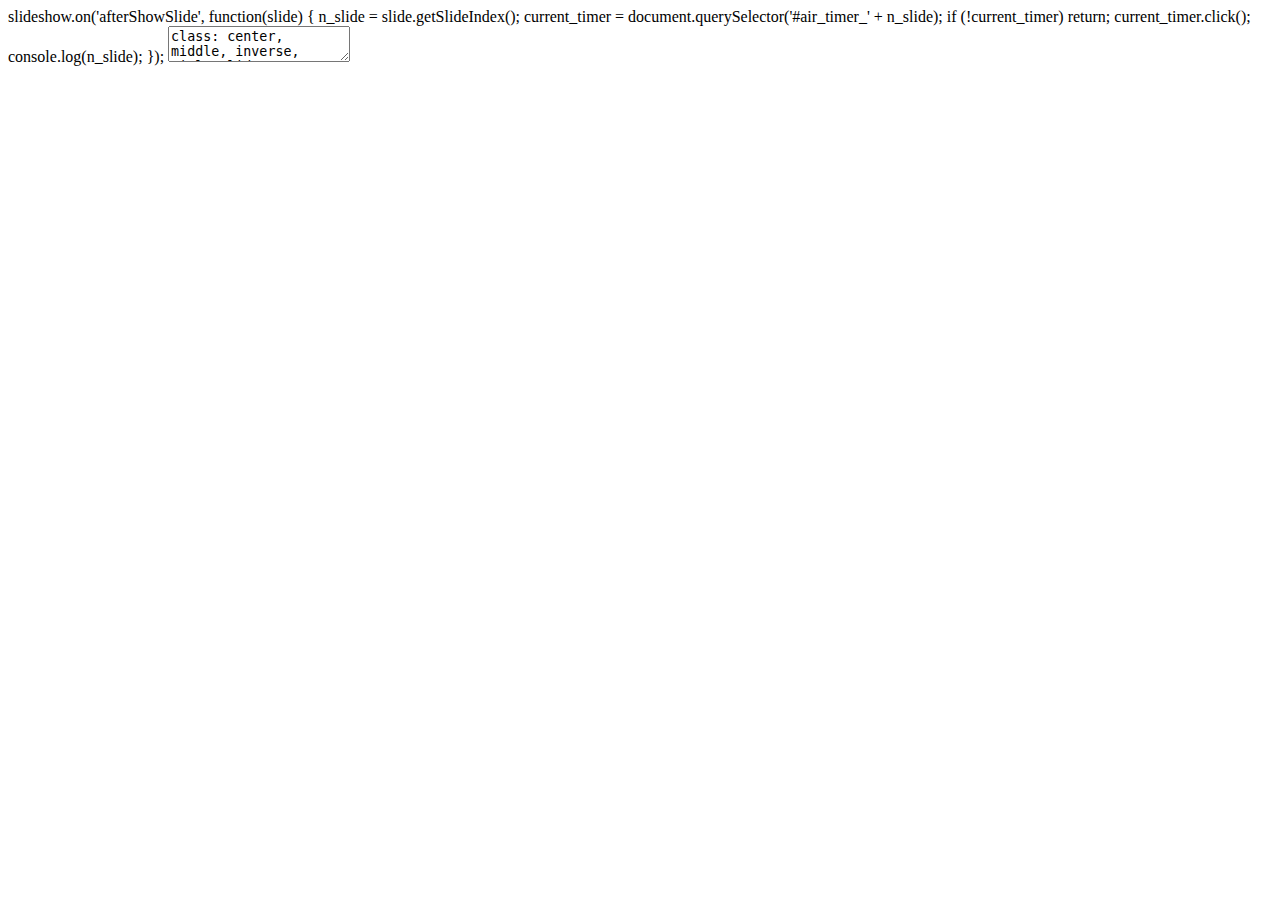
==== commit 4d5269c6: "Merge branch 'master' of https://github.com/jdbarillas/pagedown_presentation" ====
--- a/docs/index.html
+++ b/docs/index.html
@@ -6,6 +6,13 @@
     <link href="index_files/remark-css-0.0.1/default.css" rel="stylesheet" />
     <link href="index_files/countdown-0.2.0/countdown.css" rel="stylesheet" />
     <script src="index_files/countdown-0.2.0/countdown.js"></script>
+    slideshow.on('afterShowSlide', function(slide) { 
+      n_slide = slide.getSlideIndex();
+      current_timer = document.querySelector('#air_timer_' + n_slide);
+      if (!current_timer) return;
+      current_timer.click();
+      console.log(n_slide);
+    });
     <link rel="stylesheet" href="custom-slides.css" type="text/css" />
     <link rel="stylesheet" href="custom-font.css" type="text/css" />
   </head>
@@ -259,13 +266,6 @@
     deleted = true;
   });
 })();</script>
-slideshow.on('afterShowSlide', function(slide) { 
-  n_slide = slide.getSlideIndex();
-  current_timer = document.querySelector('#air_timer_' + n_slide);
-  if (!current_timer) return;
-  current_timer.click();
-  console.log(n_slide);
-});
 
 <script>
 (function() {
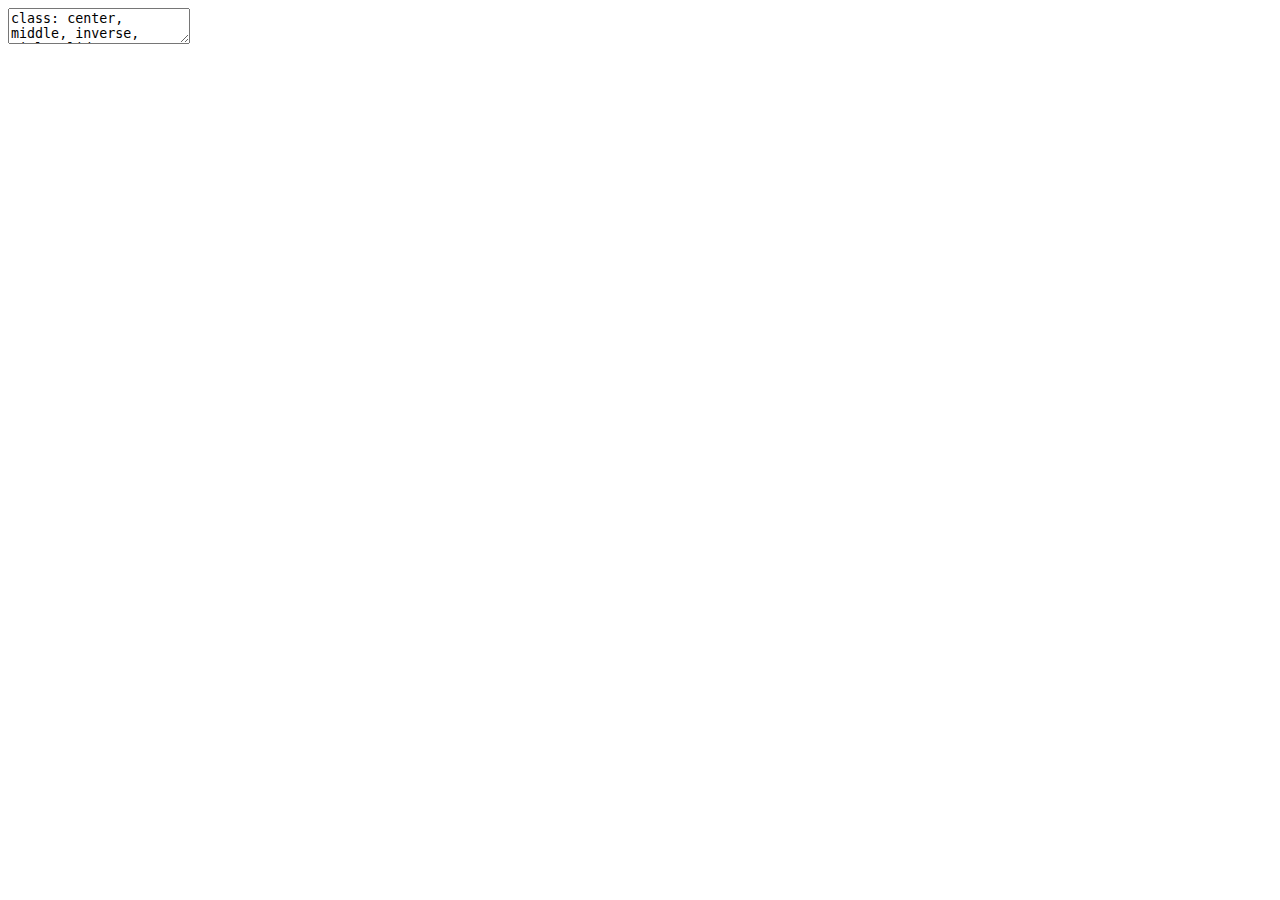
==== commit b0672ab7: "Oops" ====
--- a/docs/index.html
+++ b/docs/index.html
@@ -6,13 +6,6 @@
     <link href="index_files/remark-css-0.0.1/default.css" rel="stylesheet" />
     <link href="index_files/countdown-0.2.0/countdown.css" rel="stylesheet" />
     <script src="index_files/countdown-0.2.0/countdown.js"></script>
-    slideshow.on('afterShowSlide', function(slide) { 
-      n_slide = slide.getSlideIndex();
-      current_timer = document.querySelector('#air_timer_' + n_slide);
-      if (!current_timer) return;
-      current_timer.click();
-      console.log(n_slide);
-    });
     <link rel="stylesheet" href="custom-slides.css" type="text/css" />
     <link rel="stylesheet" href="custom-font.css" type="text/css" />
   </head>
@@ -207,16 +200,6 @@
 
 ![](https://raw.githubusercontent.com/gadenbuie/countdown/master/man/figures/countdown.gif#smallest)
 ]
-
-&lt;script&gt;
-slideshow.on('afterShowSlide', function(slide) { 
-  n_slide = slide.getSlideIndex();
-  current_timer = document.querySelector('#air_timer_' + n_slide);
-  if (!current_timer) return;
-  current_timer.click();
-  console.log(n_slide);
-});
-&lt;/script&gt;
     </textarea>
 <style data-target="print-only">@media screen {.remark-slide-container{display:block;}.remark-slide-scaler{box-shadow:none;}}</style>
 <script src="https://remarkjs.com/downloads/remark-latest.min.js"></script>
@@ -266,6 +249,15 @@
     deleted = true;
   });
 })();</script>
+<script>
+  slideshow.on('afterShowSlide', function(slide) { 
+  n_slide = slide.getSlideIndex();
+  current_timer = document.querySelector('#air_timer_' + n_slide);
+  if (!current_timer) return;
+  current_timer.click();
+  console.log(n_slide);
+});
+</script>
 
 <script>
 (function() {
